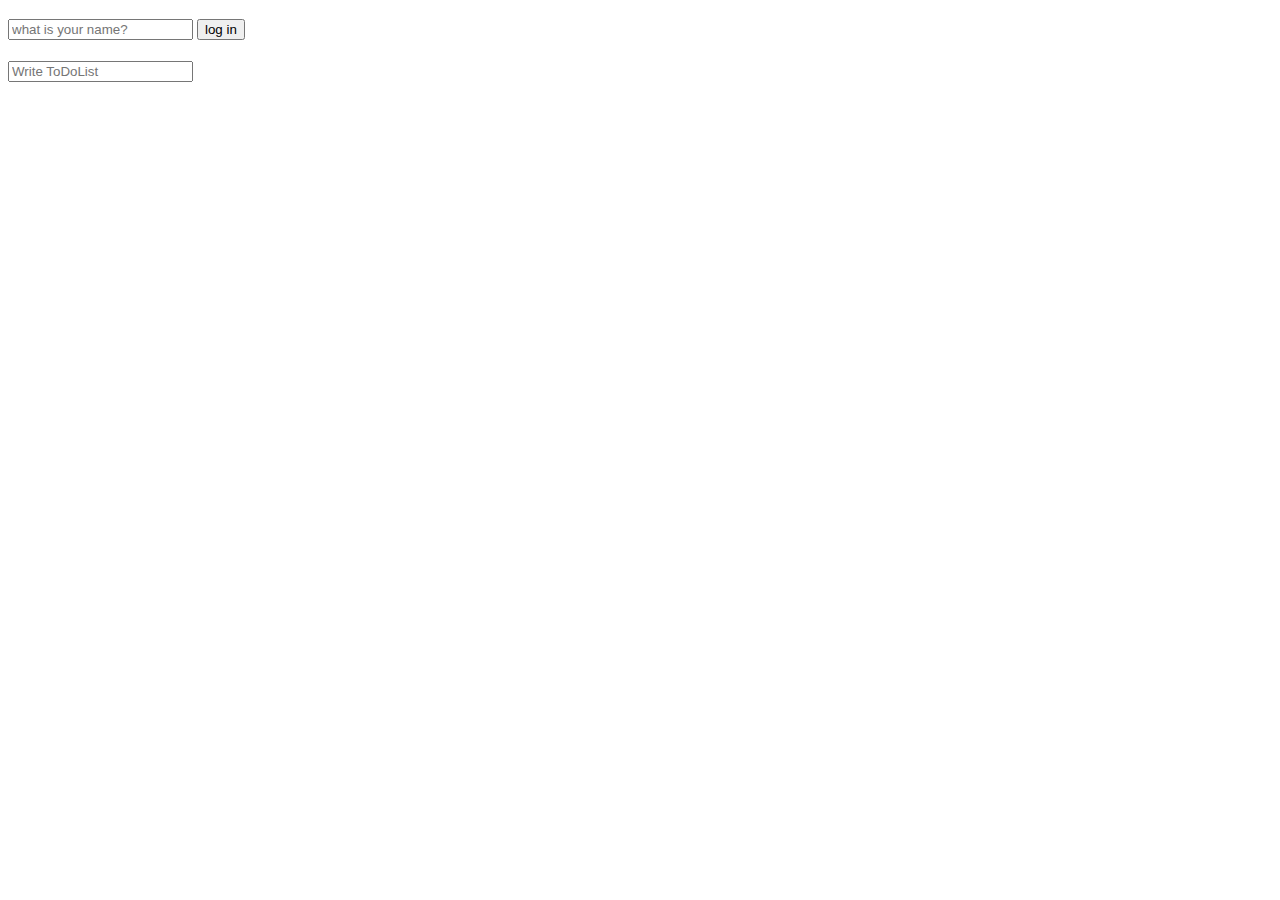
==== index.html @ c309e771 "Rename todoindex.html to index.html" ====
<!DOCTYPE html>
<html lang="en">
<head>
    <meta charset="UTF-8">
    <meta http-equiv="X-UA-Compatible" content="IE=edge">
    <meta name="viewport" content="width=device-width, initial-scale=1.0">
    <link rel="stylesheet" href="/todolist/css/todosyle.css">
    <title>To Do List</title>
</head>
<body>
    <div id="weather">
        <span></span>
        <span></span>
    </div>
    <h3 id="timeNow"></h3>
    <form class="login-form hidden">
        <input
        required
        maxlength = "10"
        type="text" 
        placeholder="what is your name?" 
        />
        <button>log in</button>
        </form>
        <h1 id="welcome" class="hidden"></h1>
    <form id="todo-form"> <!--form 안에 있어야 submit이 됨.-->
        <input required type="text" placeholder="Write ToDoList">
    </form>
    <ul id="todo-list">
    </ul>
    <!-- <h1 id="greeting">D-day 계산기</h1> -->
    <form id="clock-form">
        <!-- <input type="date">
        <input type="submit" value="계산">
        <span>기준일자 : </span><input class="inputDateInfo" type="text" placeholder="예)21-10-01"> -->
    </form>
    <h2 id="clock" class="hidden"></h2>
    <div id="quote">
        <span></span><br>
        <span></span>
    </div>
    <script src="/todolist/js/greeting.js"></script>
    <script src="/todolist/js/clock.js"></script>
    <script src="/todolist/js/background.js"></script>
    <script src="/todolist/js/quotes.js"></script>
    <script src="/todolist/js/todo.js"></script>
    <script src="/todolist/js/weather.js"></script>
</body>
</html>
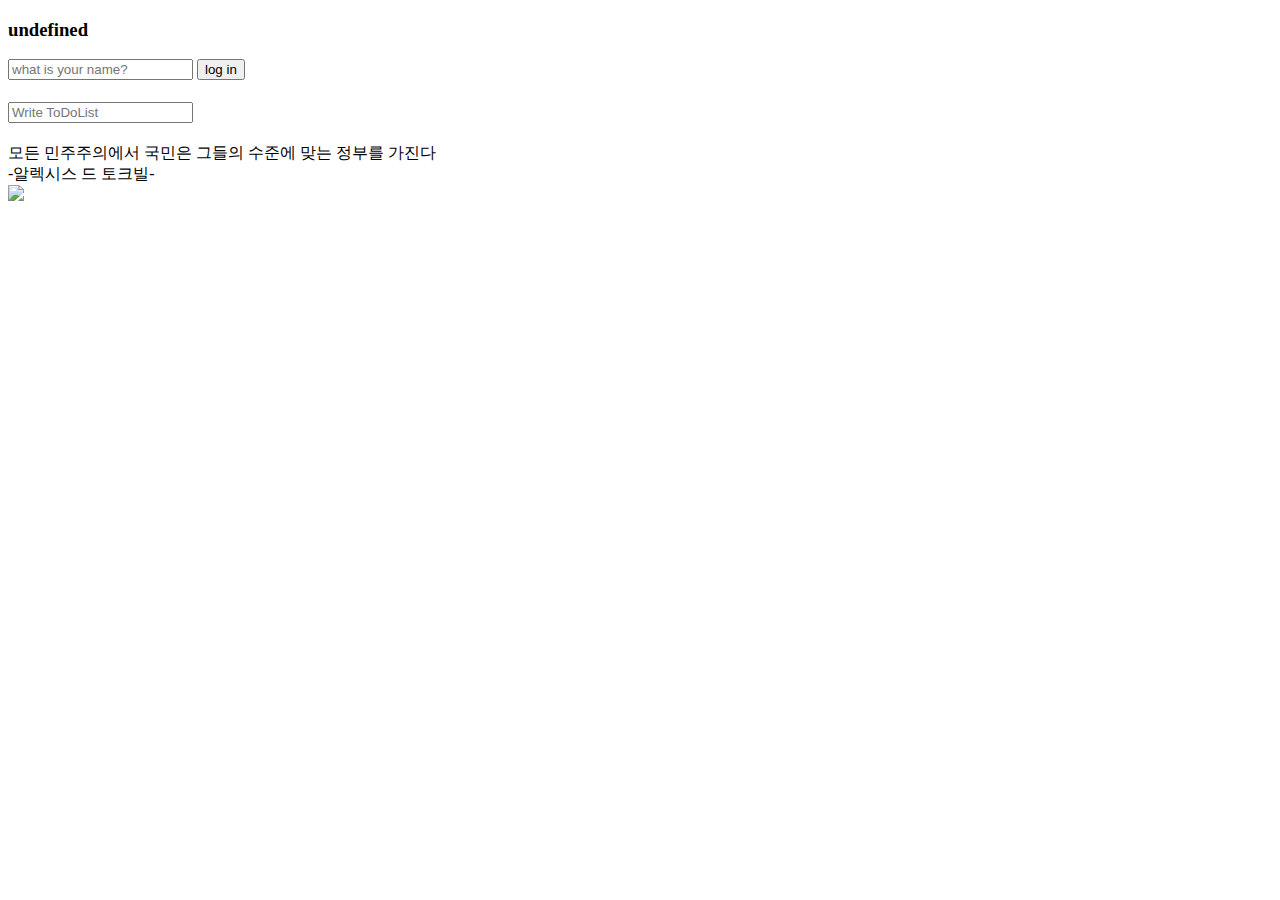
==== commit afa856c4: "Update index.html" ====
--- a/index.html
+++ b/index.html
@@ -39,11 +39,11 @@
         <span></span><br>
         <span></span>
     </div>
-    <script src="/todolist/js/greeting.js"></script>
-    <script src="/todolist/js/clock.js"></script>
-    <script src="/todolist/js/background.js"></script>
-    <script src="/todolist/js/quotes.js"></script>
-    <script src="/todolist/js/todo.js"></script>
-    <script src="/todolist/js/weather.js"></script>
+    <script src="/greeting.js"></script>
+    <script src="/clock.js"></script>
+    <script src="/background.js"></script>
+    <script src="/quotes.js"></script>
+    <script src="/todo.js"></script>
+    <script src="/weather.js"></script>
 </body>
 </html>
